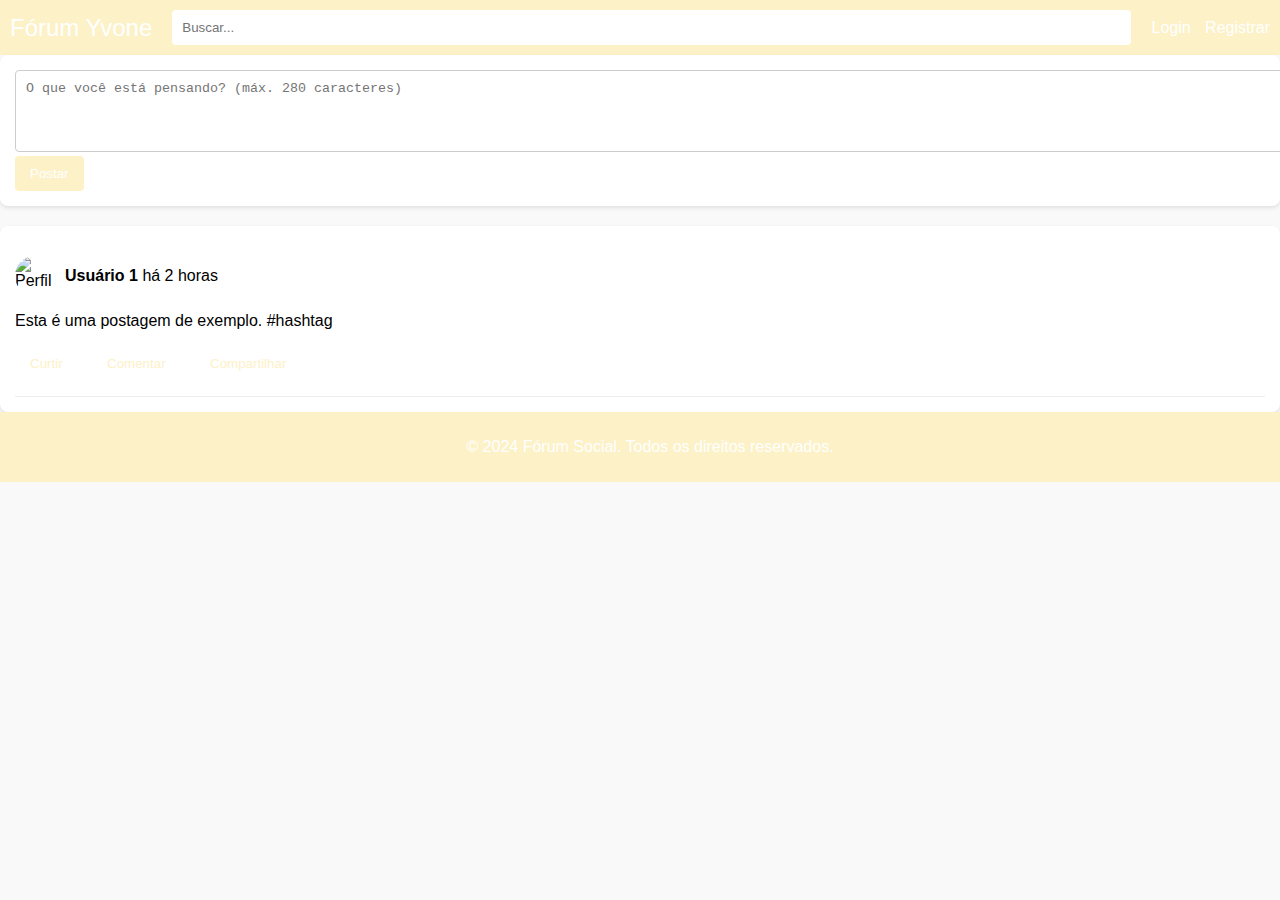
==== index.html @ 28d778b9 "Update index.html" ====
<!DOCTYPE html>
<html lang="pt-br">
<head>
    <meta charset="UTF-8">
    <meta name="viewport" content="width=device-width, initial-scale=1.0">
    <title>Fórum Social</title>
    <link rel="stylesheet" href="styles.css">
</head>
<body>
    <header>
        <div class="logo">Fórum Yvone</div>
        <input type="text" placeholder="Buscar...">
        <div class="auth-links">
            <a href="#">Login</a>
            <a href="#">Registrar</a>
        </div>
    </header>

    <main>
        <div class="post-form">
            <textarea placeholder="O que você está pensando? (máx. 280 caracteres)"></textarea>
            <button>Postar</button>
        </div>

        <div class="feed">
            <div class="post">
                <div class="post-header">
                    <img src="profile-pic.jpg" alt="Perfil" class="profile-pic">
                    <div class="post-user">
                        <strong>Usuário 1</strong>
                        <span>há 2 horas</span>
                    </div>
                </div>
                <p>Esta é uma postagem de exemplo. #hashtag</p>
                <div class="post-actions">
                    <button>Curtir</button>
                    <button>Comentar</button>
                    <button>Compartilhar</button>
                </div>
            </div>
            <!-- Adicione mais postagens aqui -->
        </div>
    </main>

    <footer>
        <p>&copy; 2024 Fórum Social. Todos os direitos reservados.</p>
    </footer>
</body>
</html>
---- styles.css ----
body {
    font-family: Arial, sans-serif;
    margin: 0;
    padding: 0;
    background-color: #f9f9f9;
}

header {
    background-color: #fdf1c7;
    color: white;
    padding: 10px;
    display: flex;
    align-items: center;
}

.logo {
    font-size: 24px;
    margin-right: 20px;
}

input[type="text"] {
    flex: 1;
    padding: 10px;
    border: none;
    border-radius: 4px;
    margin-right: 10px;
}

.auth-links a {
    color: white;
    margin-left: 10px;
    text-decoration: none;
}

.main {
    max-width: 600px;
    margin: 20px auto;
}

.post-form {
    background-color: white;
    padding: 15px;
    border-radius: 8px;
    box-shadow: 0 2px 4px rgba(0, 0, 0, 0.1);
    margin-bottom: 20px;
}

textarea {
    width: 100%;
    height: 60px;
    border: 1px solid #ccc;
    border-radius: 4px;
    padding: 10px;
    resize: none;
}

button {
    background-color: #fdf1c7;
    color: white;
    border: none;
    border-radius: 4px;
    padding: 10px 15px;
    cursor: pointer;
}

.feed {
    background-color: white;
    padding: 15px;
    border-radius: 8px;
    box-shadow: 0 2px 4px rgba(0, 0, 0, 0.1);
}

.post {
    border-bottom: 1px solid #eee;
    padding: 15px 0;
}

.post-header {
    display: flex;
    align-items: center;
}

.profile-pic {
    width: 40px;
    height: 40px;
    border-radius: 50%;
    margin-right: 10px;
}

.post-actions button {
    background: none;
    border: none;
    color: #fdf1c7;
    cursor: pointer;
    margin-right: 10px;
}

footer {
    text-align: center;
    padding: 10px;
    background-color: #fdf1c7;
    color: white;
    position: relative;
    bottom: 0;
    width: 100%;
}
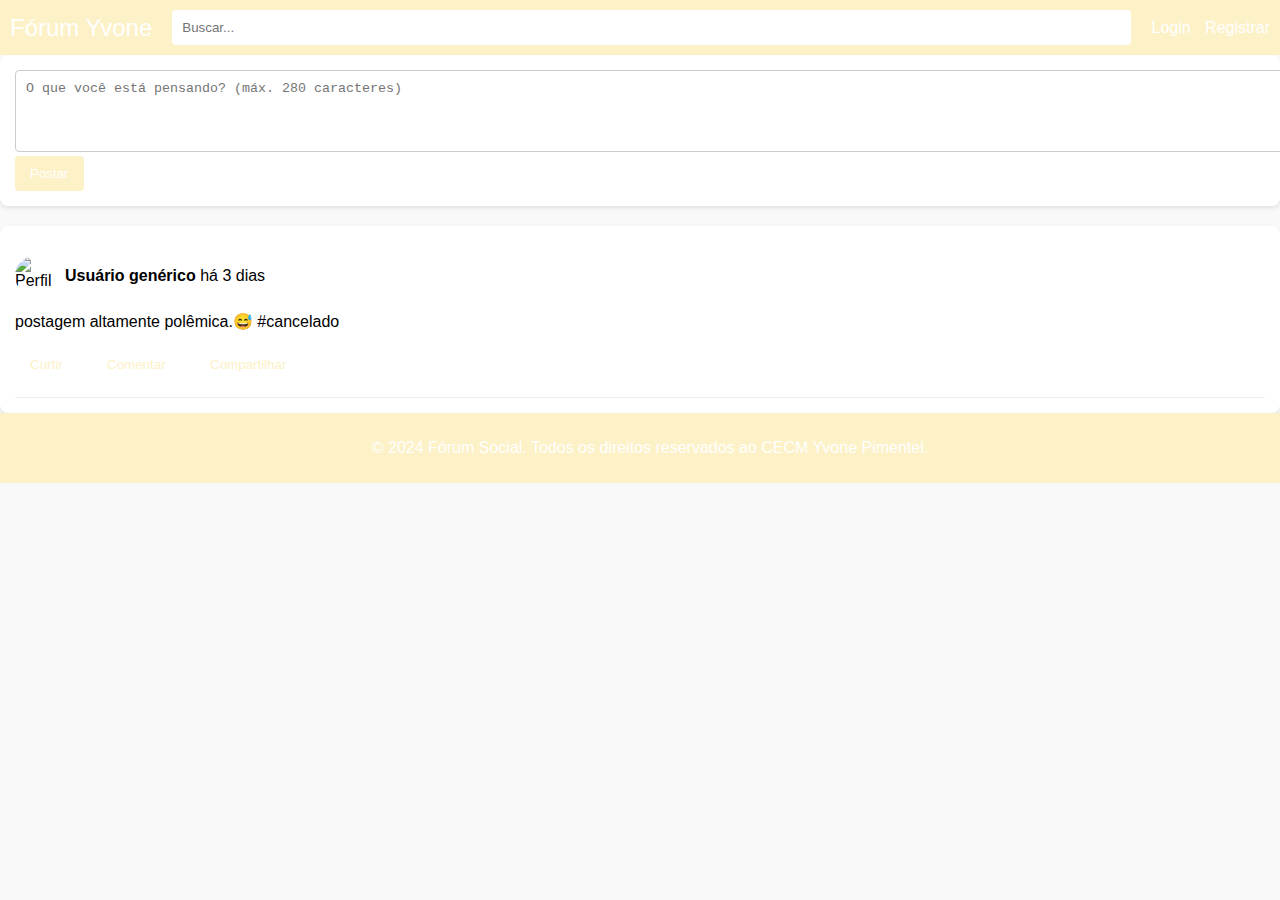
==== commit d7ebaa76: "Update index.html" ====
--- a/index.html
+++ b/index.html
@@ -4,7 +4,7 @@
     <meta charset="UTF-8">
     <meta name="viewport" content="width=device-width, initial-scale=1.0">
     <title>Fórum Social</title>
-    <link rel="stylesheet" href="styles.css">
+    <link rel="stylesheet" href="style.css">
 </head>
 <body>
     <header>
@@ -27,23 +27,23 @@
                 <div class="post-header">
                     <img src="profile-pic.jpg" alt="Perfil" class="profile-pic">
                     <div class="post-user">
-                        <strong>Usuário 1</strong>
-                        <span>há 2 horas</span>
+                        <strong>Usuário genérico</strong>
+                        <span>há 3 dias</span>
                     </div>
                 </div>
-                <p>Esta é uma postagem de exemplo. #hashtag</p>
+                <p>postagem altamente polêmica.&#128517; #cancelado</p>
                 <div class="post-actions">
                     <button>Curtir</button>
                     <button>Comentar</button>
                     <button>Compartilhar</button>
                 </div>
             </div>
-            <!-- Adicione mais postagens aqui -->
+            <!--aqui vai outras postagens, abaixo acaba a div do espaço das postagens-->
         </div>
     </main>
 
     <footer>
-        <p>&copy; 2024 Fórum Social. Todos os direitos reservados.</p>
+        <p>&copy; 2024 Fórum Social. Todos os direitos reservados ao CECM Yvone Pimentel.</p>
     </footer>
 </body>
 </html>
--- a/style.css
+++ b/style.css
@@ -0,0 +1,106 @@
+body {
+    font-family: Arial, sans-serif;
+    margin: 0;
+    padding: 0;
+    background-color: #f9f9f9;
+}
+
+header {
+    background-color: #fdf1c7;
+    color: white;
+    padding: 10px;
+    display: flex;
+    align-items: center;
+}
+
+.logo {
+    font-size: 24px;
+    margin-right: 20px;
+}
+
+input[type="text"] {
+    flex: 1;
+    padding: 10px;
+    border: none;
+    border-radius: 4px;
+    margin-right: 10px;
+}
+
+.auth-links a {
+    color: white;
+    margin-left: 10px;
+    text-decoration: none;
+}
+
+.main {
+    max-width: 600px;
+    margin: 20px auto;
+}
+
+.post-form {
+    background-color: white;
+    padding: 15px;
+    border-radius: 8px;
+    box-shadow: 0 2px 4px rgba(0, 0, 0, 0.1);
+    margin-bottom: 20px;
+}
+
+textarea {
+    width: 100%;
+    height: 60px;
+    border: 1px solid #ccc;
+    border-radius: 4px;
+    padding: 10px;
+    resize: none;
+}
+
+button {
+    background-color: #fdf1c7;
+    color: white;
+    border: none;
+    border-radius: 4px;
+    padding: 10px 15px;
+    cursor: pointer;
+}
+
+.feed {
+    background-color: white;
+    padding: 15px;
+    border-radius: 8px;
+    box-shadow: 0 2px 4px rgba(0, 0, 0, 0.1);
+}
+
+.post {
+    border-bottom: 1px solid #eee;
+    padding: 15px 0;
+}
+
+.post-header {
+    display: flex;
+    align-items: center;
+}
+
+.profile-pic {
+    width: 40px;
+    height: 40px;
+    border-radius: 50%;
+    margin-right: 10px;
+}
+
+.post-actions button {
+    background: none;
+    border: none;
+    color: #fdf1c7;
+    cursor: pointer;
+    margin-right: 10px;
+}
+
+footer {
+    text-align: center;
+    padding: 10px;
+    background-color: #fdf1c7;
+    color: white;
+    position: relative;
+    bottom: 0;
+    width: 100%;
+}
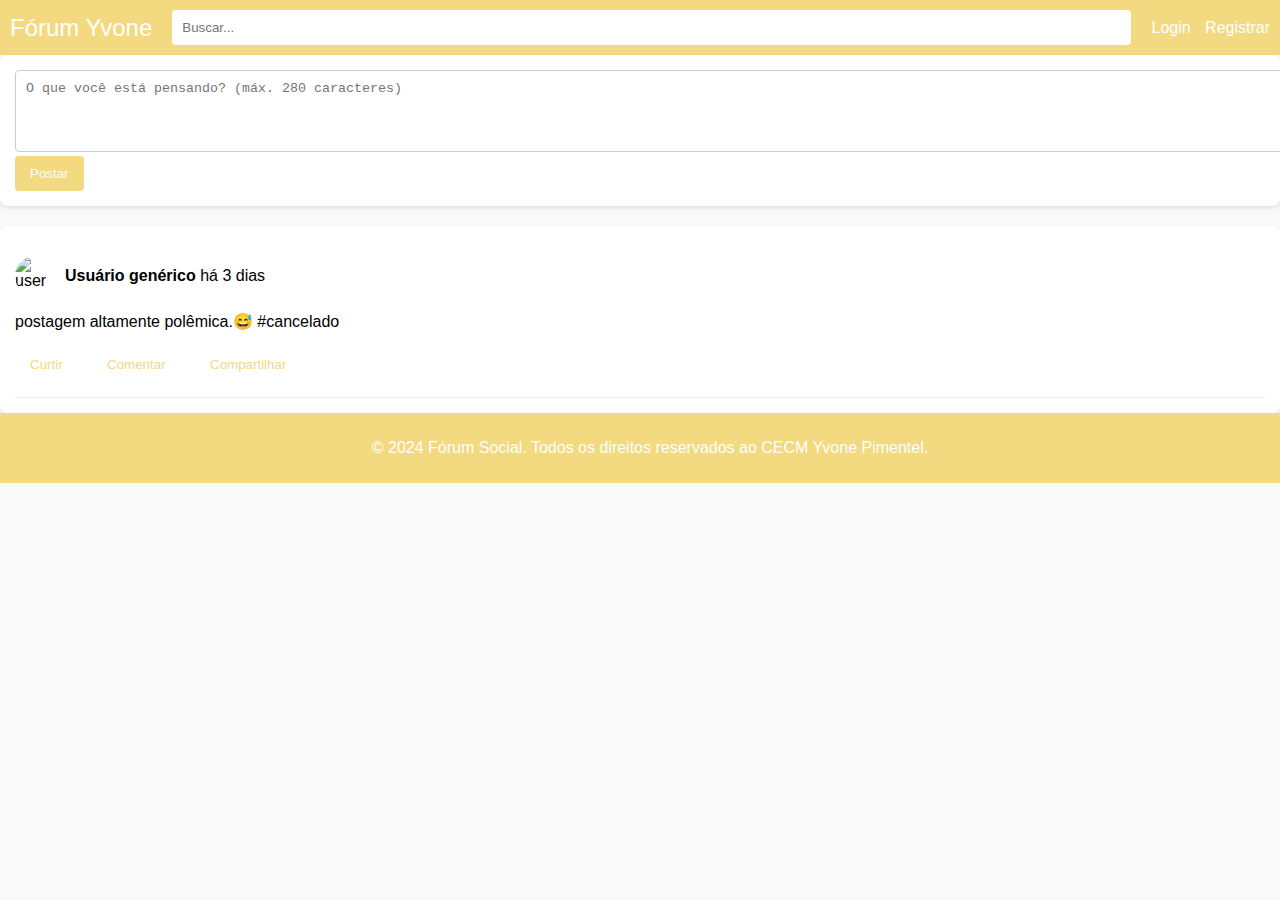
==== commit bc6efadb: "Update index.html" ====
--- a/index.html
+++ b/index.html
@@ -25,7 +25,7 @@
         <div class="feed">
             <div class="post">
                 <div class="post-header">
-                    <img src="profile-pic.jpg" alt="Perfil" class="profile-pic">
+                    <img src="profile-pic.jpg" alt="user" class="profile-pic">
                     <div class="post-user">
                         <strong>Usuário genérico</strong>
                         <span>há 3 dias</span>
--- a/style.css
+++ b/style.css
@@ -6,7 +6,7 @@
 }
 
 header {
-    background-color: #fdf1c7;
+    background-color: #f3d97f;
     color: white;
     padding: 10px;
     display: flex;
@@ -55,7 +55,7 @@
 }
 
 button {
-    background-color: #fdf1c7;
+    background-color: #f3d97f;
     color: white;
     border: none;
     border-radius: 4px;
@@ -90,7 +90,7 @@
 .post-actions button {
     background: none;
     border: none;
-    color: #fdf1c7;
+    color: #f3d97f;
     cursor: pointer;
     margin-right: 10px;
 }
@@ -98,7 +98,7 @@
 footer {
     text-align: center;
     padding: 10px;
-    background-color: #fdf1c7;
+    background-color: #f3d97f;
     color: white;
     position: relative;
     bottom: 0;
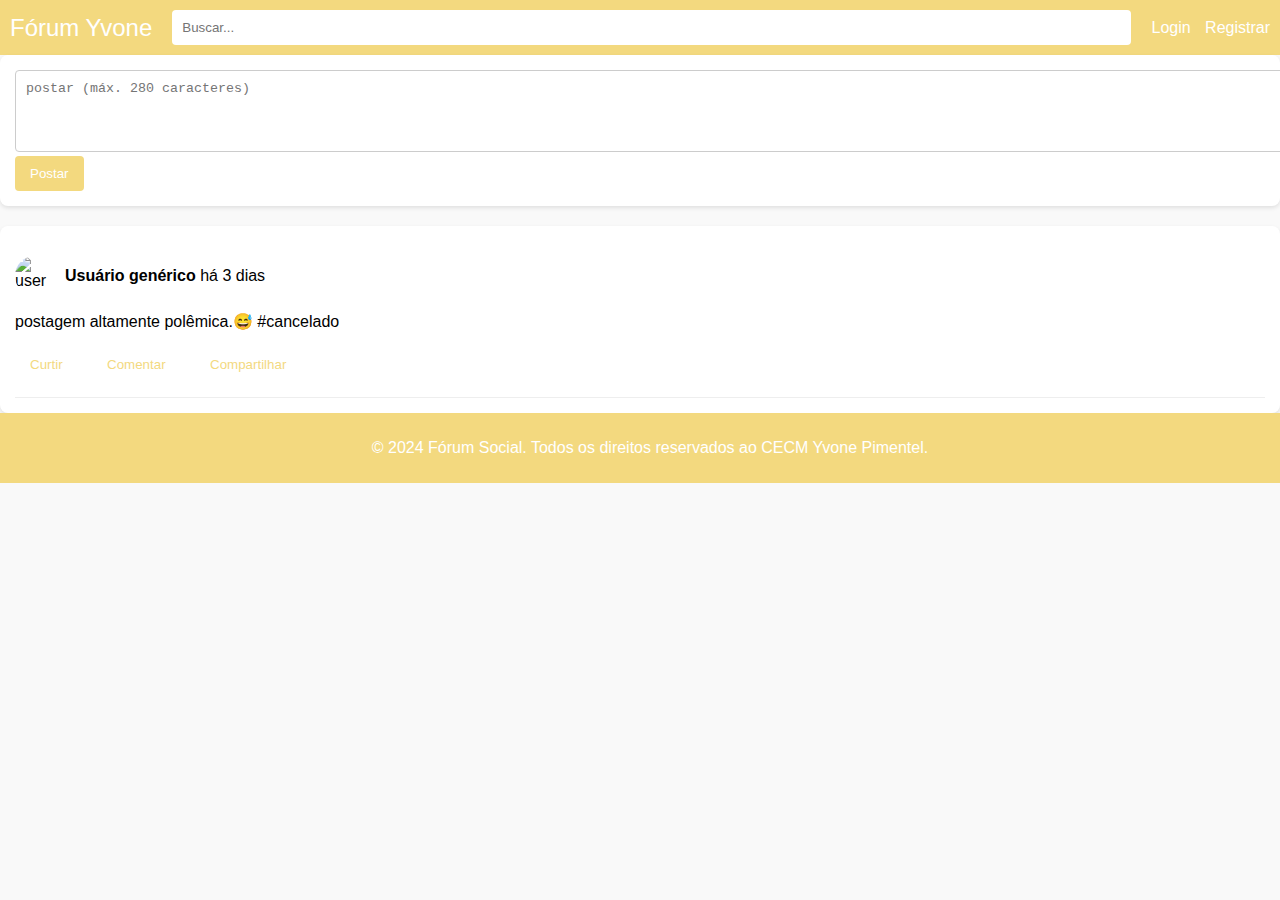
==== commit 138af8ee: "Update index.html" ====
--- a/index.html
+++ b/index.html
@@ -18,7 +18,7 @@
 
     <main>
         <div class="post-form">
-            <textarea placeholder="O que você está pensando? (máx. 280 caracteres)"></textarea>
+            <textarea placeholder="postar (máx. 280 caracteres)"></textarea>
             <button>Postar</button>
         </div>
 
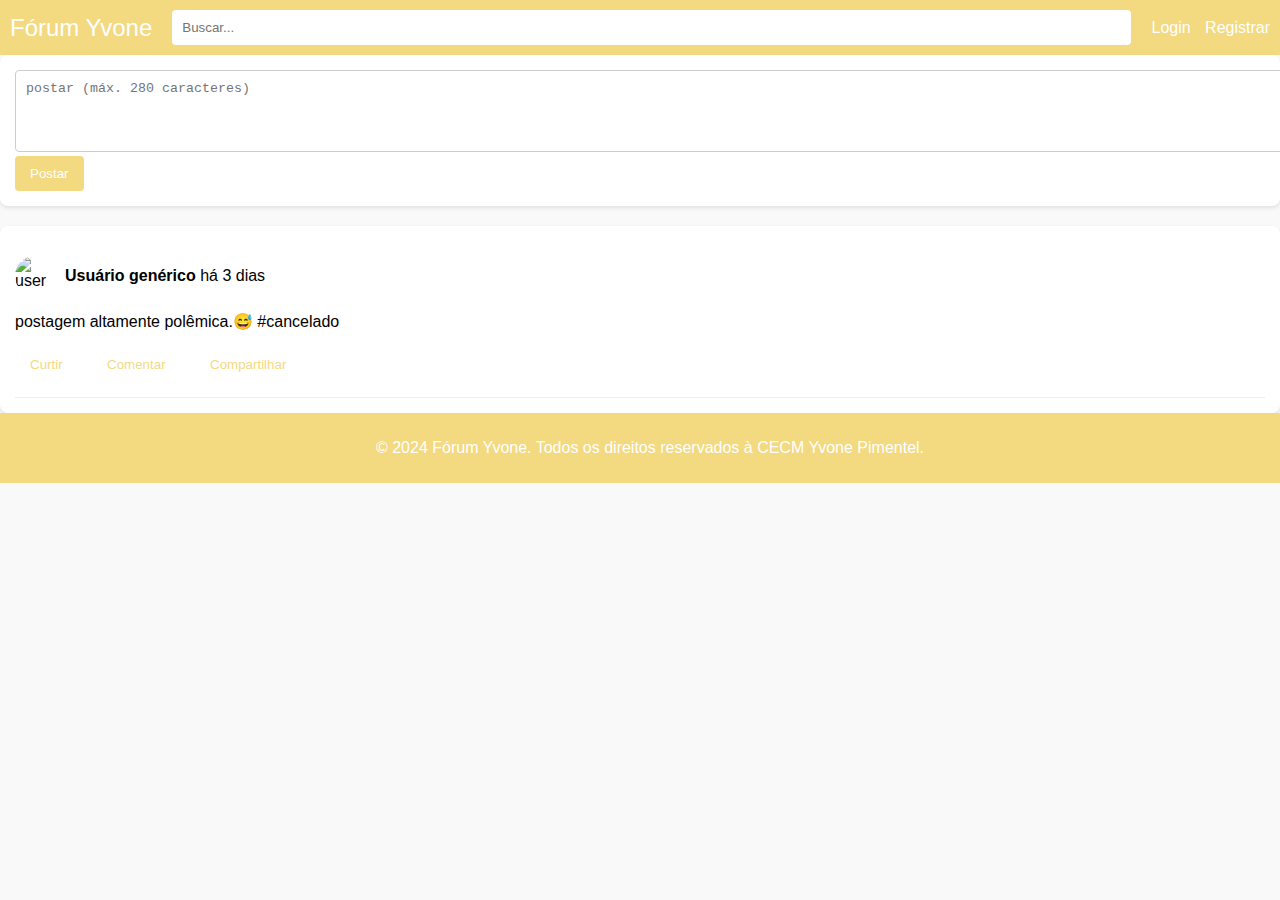
==== commit 86c20ec7: "Update index.html" ====
--- a/index.html
+++ b/index.html
@@ -43,7 +43,7 @@
     </main>
 
     <footer>
-        <p>&copy; 2024 Fórum Social. Todos os direitos reservados ao CECM Yvone Pimentel.</p>
+        <p>&copy; 2024 Fórum Yvone. Todos os direitos reservados à CECM Yvone Pimentel.</p>
     </footer>
 </body>
 </html>
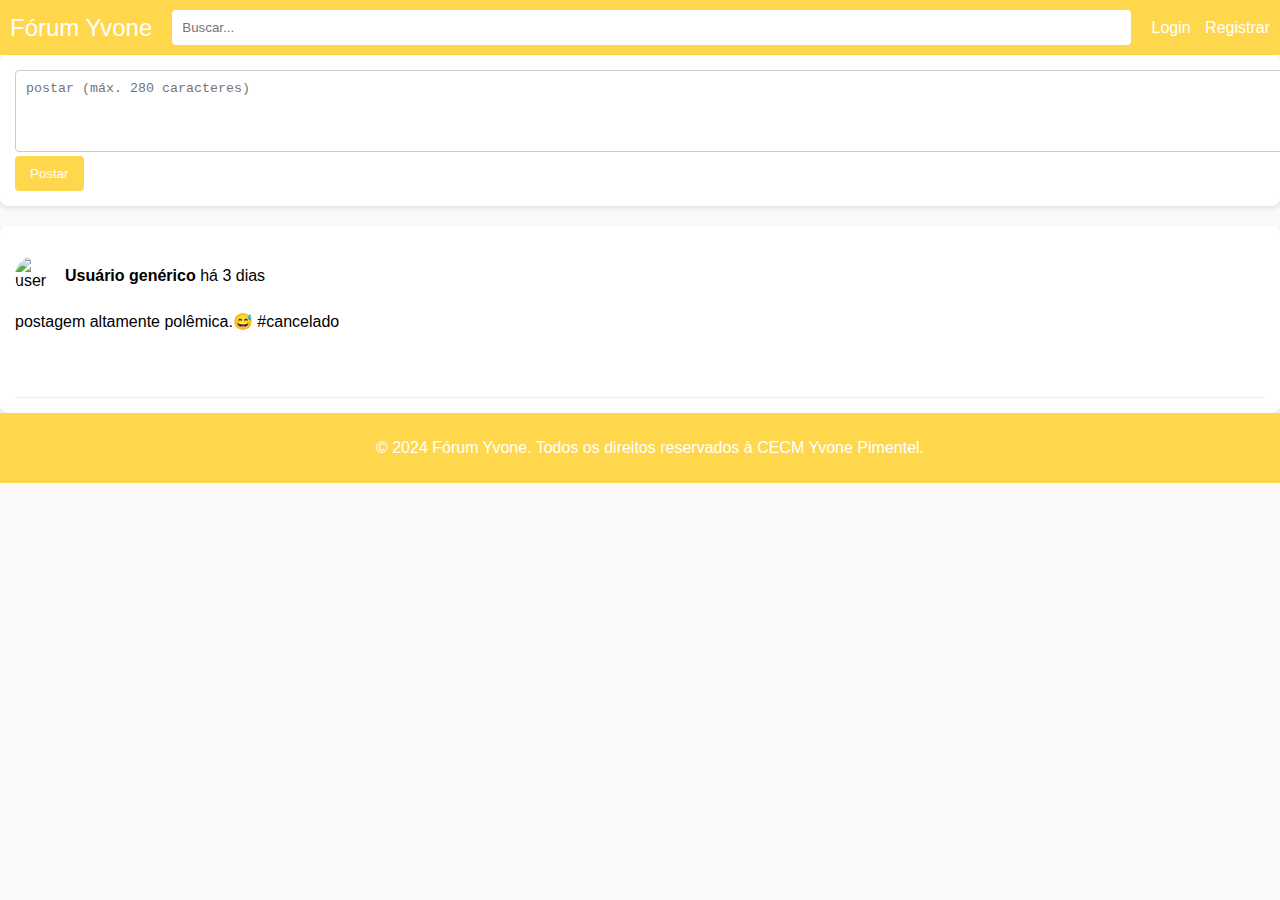
==== commit 9ee6af76: "Update index.html" ====
--- a/index.html
+++ b/index.html
@@ -11,7 +11,7 @@
         <div class="logo">Fórum Yvone</div>
         <input type="text" placeholder="Buscar...">
         <div class="auth-links">
-            <a href="#">Login</a>
+            <a href="#">Login</a><!--os "#" representam onde os links devem estar-->
             <a href="#">Registrar</a>
         </div>
     </header>
--- a/style.css
+++ b/style.css
@@ -6,7 +6,7 @@
 }
 
 header {
-    background-color: #f3d97f;
+    background-color: #FFD74D ;
     color: white;
     padding: 10px;
     display: flex;
@@ -55,7 +55,7 @@
 }
 
 button {
-    background-color: #f3d97f;
+    background-color: #FFD74D ;
     color: white;
     border: none;
     border-radius: 4px;
@@ -90,7 +90,7 @@
 .post-actions button {
     background: none;
     border: none;
-    color: #f3d97f;
+    color: #fff;
     cursor: pointer;
     margin-right: 10px;
 }
@@ -98,7 +98,7 @@
 footer {
     text-align: center;
     padding: 10px;
-    background-color: #f3d97f;
+    background-color: #FFD74D;
     color: white;
     position: relative;
     bottom: 0;
